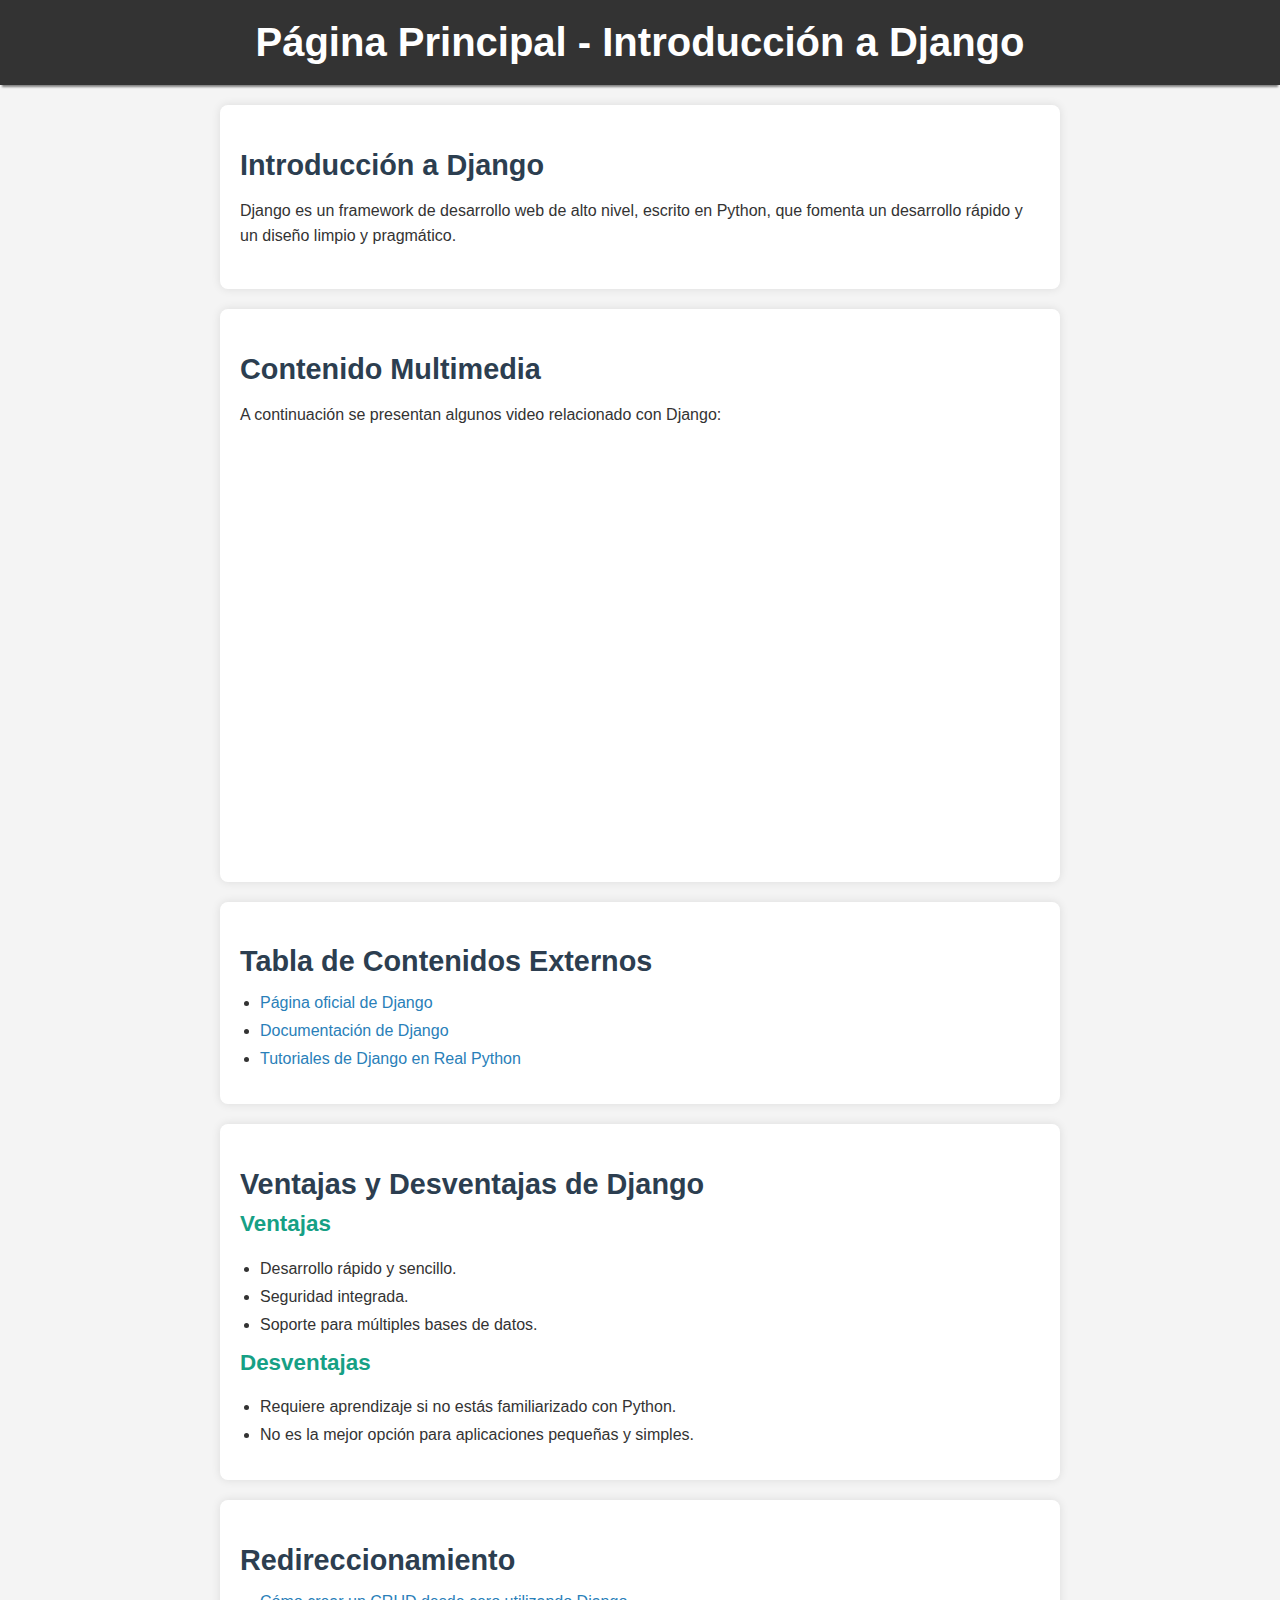
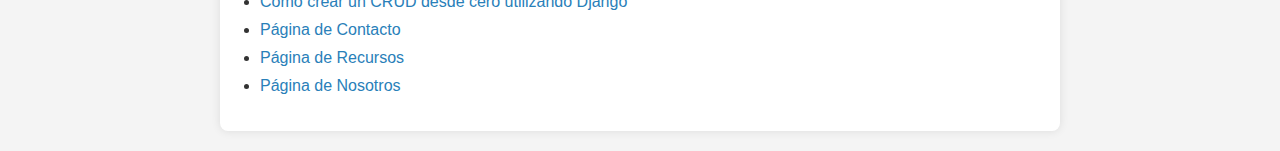
==== index.html @ 0aa33920 "Se suben los avances" ====
<!DOCTYPE html>
<html lang="es">
<head>
    <meta charset="UTF-8">
    <meta name="viewport" content="width=device-width, initial-scale=1.0">
    <title>Página Principal - Django Blog</title>
    <link rel="stylesheet" href="css/style.css">
</head>
<body>

    <header>
        <h1>Página Principal - Introducción a Django</h1>
    </header>

    <section>
        <h2>Introducción a Django</h2>
        <p>Django es un framework de desarrollo web de alto nivel, escrito en Python, que fomenta un desarrollo rápido y un diseño limpio y pragmático.</p>
    </section>

    <section>
        <h2>Contenido Multimedia</h2>
        <p>A continuación se presentan algunos video relacionado con Django:</p>

        <iframe src="https://www.youtube.com/embed/F5mRW0jo-U4" title="Otro video sobre Django"></iframe>
    </section>

    <section>
        <h2>Tabla de Contenidos Externos</h2>
        <ul>
            <li><a href="https://www.djangoproject.com/" target="_blank">Página oficial de Django</a></li>
            <li><a href="https://docs.djangoproject.com/en/stable/" target="_blank">Documentación de Django</a></li>
            <li><a href="https://realpython.com/tutorials/django/" target="_blank">Tutoriales de Django en Real Python</a></li>
        </ul>
    </section>

    <section>
        <h2>Ventajas y Desventajas de Django</h2>
        <h3>Ventajas</h3>
        <ul>
            <li>Desarrollo rápido y sencillo.</li>
            <li>Seguridad integrada.</li>
            <li>Soporte para múltiples bases de datos.</li>
        </ul>
        <h3>Desventajas</h3>
        <ul>
            <li>Requiere aprendizaje si no estás familiarizado con Python.</li>
            <li>No es la mejor opción para aplicaciones pequeñas y simples.</li>
        </ul>
    </section>

    <section>
        <h2>Redireccionamiento</h2>
        <ul>
            <li><a href="CRUD.html" target="_blank">Cómo crear un CRUD desde cero utilizando Django</a></li>
            <li><a href="paginacontacto.html">Página de Contacto</a></li>
            <li><a href="paginarecursos.html">Página de Recursos</a></li>
            <li><a href="paginadenosotros.html">Página de Nosotros</a></li>

        </ul>
    </section>

</body>
</html>
---- css/style.css ----
/* General Styles */
body {
    font-family: 'Arial', sans-serif;
    margin: 0;
    padding: 0;
    background-color: #f4f4f4;
    color: #333;
}

header {
    background-color: #333;
    color: white;
    padding: 20px 0;
    text-align: center;
    box-shadow: 0 4px 2px -2px gray;
}

h1 {
    font-size: 2.5em;
    margin: 0;
}

h2 {
    color: #2c3e50;
    font-size: 1.8em;
    margin-bottom: 10px;
}

h3 {
    color: #16a085;
    font-size: 1.4em;
    margin-top: 10px;
}

/* Section Styles */
section {
    padding: 20px;
    margin: 20px auto;
    max-width: 800px;
    background-color: white;
    border-radius: 8px;
    box-shadow: 0 0 10px rgba(0, 0, 0, 0.1);
}

p {
    line-height: 1.6;
    margin-bottom: 20px;
}

/* List Styles */
ul {
    padding-left: 20px;
}

li {
    margin-bottom: 10px;
}

/* Links */
a {
    color: #2980b9;
    text-decoration: none;
}

a:hover {
    text-decoration: underline;
}

/* Video Frame */
iframe {
    width: 100%;
    height: 400px;
    margin-top: 10px;
    border: none;
}

/* Responsive Design */
@media (max-width: 768px) {
    body {
        padding: 10px;
    }

    header h1 {
        font-size: 2em;
    }

    section {
        padding: 15px;
    }

    iframe {
        height: 300px;
    }
}
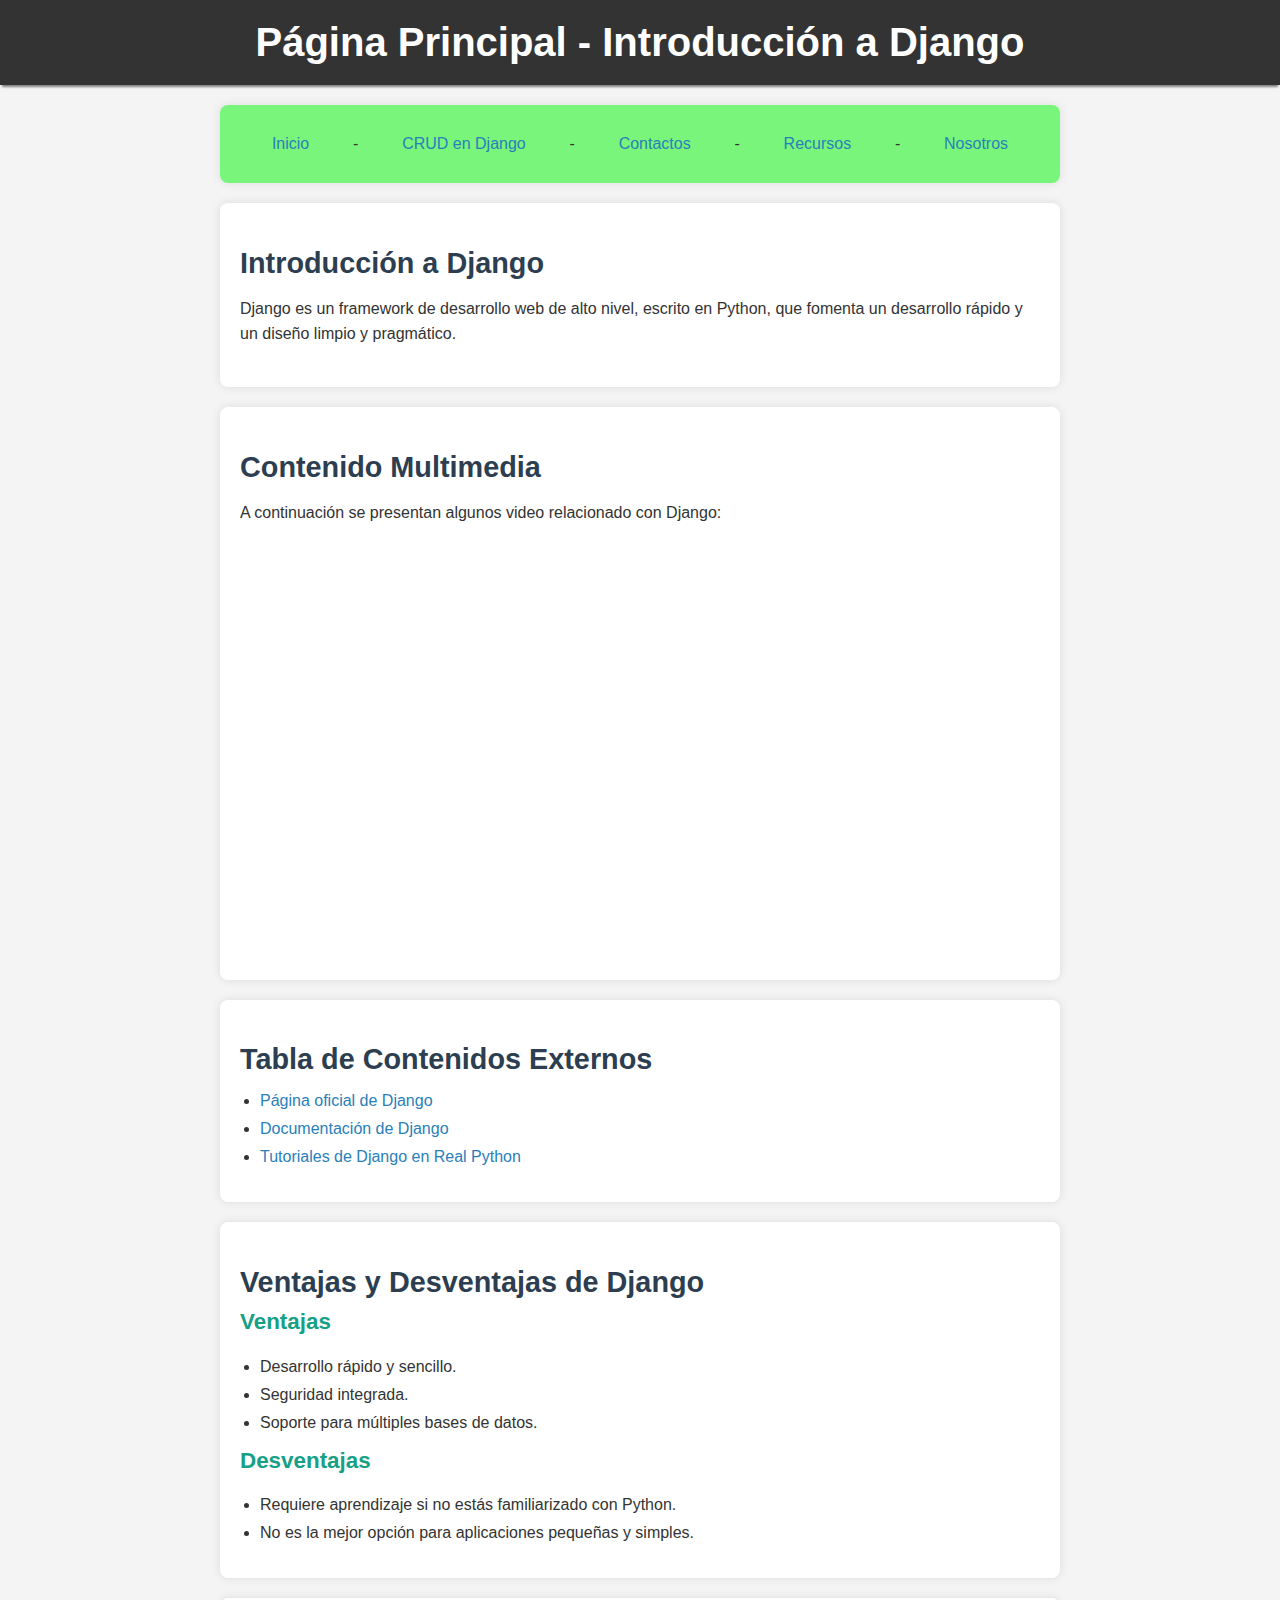
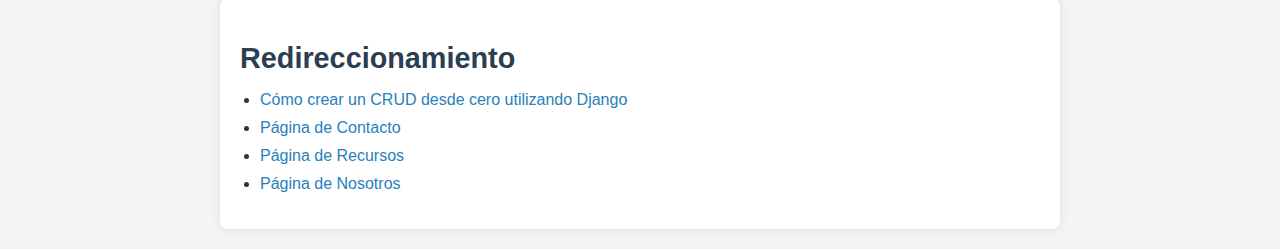
==== commit 93eabef7: "navegador" ====
--- a/index.html
+++ b/index.html
@@ -12,6 +12,16 @@
         <h1>Página Principal - Introducción a Django</h1>
     </header>
 
+    <section class="navegar">
+        <nav>
+            <a href="index.html">Inicio</a> -
+            <a href="CRUD.html">CRUD en Django</a> - 
+            <a href="Pagina de contacto.html">Contactos</a>-
+            <a href="recursos.html">Recursos</a> -
+            <a href="nosotros.html">Nosotros</a> 
+        </nav>
+    </section>
+    
     <section>
         <h2>Introducción a Django</h2>
         <p>Django es un framework de desarrollo web de alto nivel, escrito en Python, que fomenta un desarrollo rápido y un diseño limpio y pragmático.</p>
@@ -52,9 +62,9 @@
         <h2>Redireccionamiento</h2>
         <ul>
             <li><a href="CRUD.html" target="_blank">Cómo crear un CRUD desde cero utilizando Django</a></li>
-            <li><a href="paginacontacto.html">Página de Contacto</a></li>
-            <li><a href="paginarecursos.html">Página de Recursos</a></li>
-            <li><a href="paginadenosotros.html">Página de Nosotros</a></li>
+            <li><a href="Pagina de contacto.html" target="_blank">Página de Contacto</a></li>
+            <li><a href="paginarecursos.html" target="_blank">Página de Recursos</a></li>
+            <li><a href="nosotros.html" target="_blank">Página de Nosotros</a></li>
 
         </ul>
     </section>
--- a/css/style.css
+++ b/css/style.css
@@ -92,3 +92,25 @@
         height: 300px;
     }
 }
+
+/* nav */
+.navegar{
+    background-color: #51f554c2;
+}
+
+nav{
+    display: flex;
+    justify-content: space-around;
+    align-content: center;
+    margin: 10px;
+}
+
+a:hover{
+    font-size:20px;
+    padding: 5px;
+    font-weight: bold;
+    background-color: rgba(144, 217, 76, 0.471);
+    color: white;
+    text-decoration: none;
+    border-radius: 2px;
+}